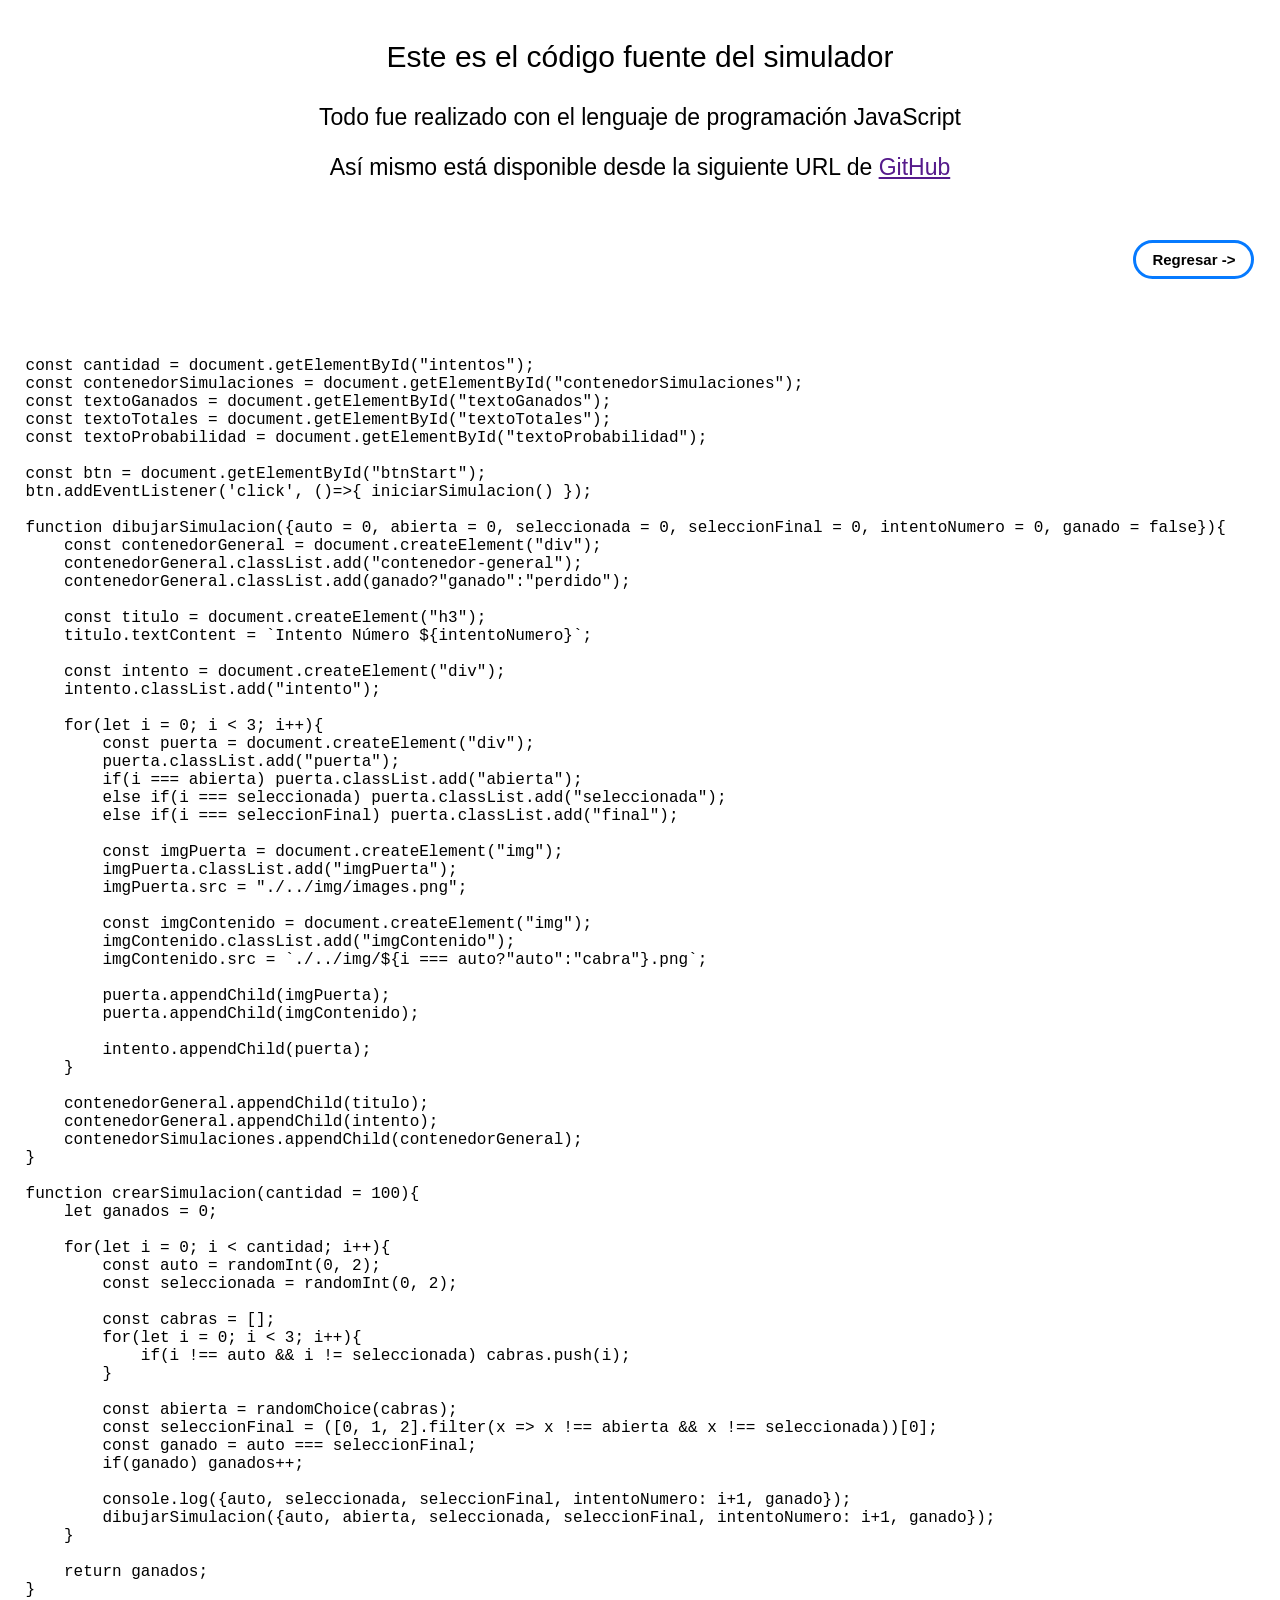
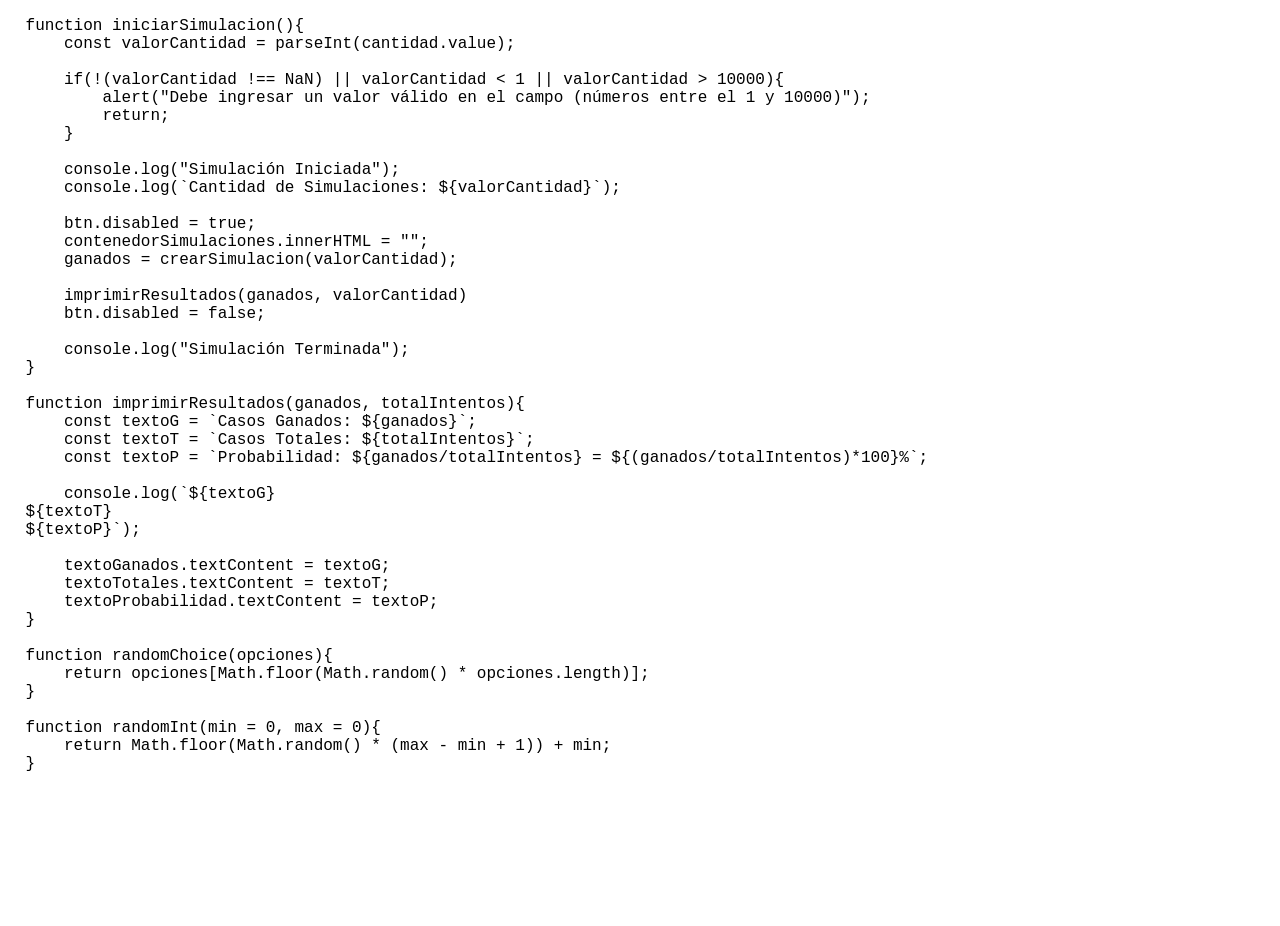
==== html/codigoFuente.html @ 598c277d "TareaTerminada" ====
<!DOCTYPE html>
<html lang="es">
    <head>
        <meta charset="UTF-8">
        <meta name="viewport" content="width=device-width, initial-scale=1.0">
        <title>Código Fuente</title>
        <link rel="stylesheet" href="./../css/general.css">
        <link rel="stylesheet" href="./../css/styles.css">
    </head>
    <body>
        <header>
            <div style="align-items: center;">
                <p>Este es el código fuente del simulador</p>
                <p style="font-size: 23px">
                    Todo fue realizado con el lenguaje de programación JavaScript
                </p>
                <p style="font-size: 23px">
                    Así mismo está disponible desde la siguiente URL de <a href="">GitHub</a>
                </p>
            </div>
        </header>
        <div class="contenedor" style="margin-bottom: 50px;">
            <a  href="./../index.html">
                <button class="btn-action" style="float: right">
                    Regresar ->
                </button>
            </a>
        </div>
        <div class="contenedor">
            <pre id="codigo"></pre>
        </div>

        <script src="./../js/mostrarCodigo.js"></script>
    </body>
</html>
---- css/general.css ----
body{
    font-family: Arial;
    font-size: 16px;
    padding: 0px;
    margin: 0px;
}

header{
    padding: 10px;
    margin: 0px;

    display: flex;
    align-items: center;
    justify-content: center;
}

header > div{    
    margin-left: 50px;
    margin-right: 50px;
}

header > div > p{
    text-align: center;
    font-size: 30px;
}
---- css/styles.css ----
/* clases boton bonito */

.btn-action{
    background-color: #fff;
    border: 3px solid #067aff;
    font-size: 15px;
    padding: 8px 16px;
    font-weight: 600;
    border-radius: 999px;
}

.btn-action:hover{
    background-color: #eaeaea;
    border: 3px solid #0004f0;
}

.btn-action:active{
    background-color: #bababa;
}

/* clases de input :D */
.input-ingreso{
    font-size: 15px;
    padding: 6px 18px;
    font-weight: 600;
    border-radius: 5px;

    border: none;
    outline: none;
    position: relative;
}

.input-ingreso:hover{    
    background-color: #eaeaea;
}

.input-container{
    position: relative;
    display: inline-block;
}


.input-container::after{
    content: "";
    position: absolute;
    left: 0;
    bottom: 0;
    width: 0%;
    height: 2px;
    background: #0004f0;
    transition: width 0.3s ease;
}

.input-container:focus-within::after{
    width: 100%;
}

.contenedor{
    padding: 2%;
}

.contenedor-botones{
    display: flex;
    justify-content: space-between;
    align-items: center;
}

.marcador{
    display: flex;
    gap: 20px;
}

.intento{
    margin-bottom: 20px;
    width: 100%;
    text-align: center;
    display: flex;
    justify-content: space-between;
}

.puerta{
    position: relative;
    border: 2px solid black;
    border-radius: 10px;
    width: 80px;
}

.puerta.seleccionada{
    background-color: #067ED1;
}

.puerta.final{
    background-color: #088C3F;
}

.puerta.abierta{
    background-color: #DBCA00;
}

.imgPuerta{
    width: 100%;    
}

.imgContenido{
    position: absolute;
    width: 100%;
    top: 0;
    left: 0;
}

.contenedor-general{    
    border: 2px solid black;
    border-radius: 10px;
    padding: 5px;
}

.contenedor-general.perdido{
    background-color: #c90505;
}

.contenedor-general.ganado{    
    background-color: #088C3F;
}

#contenedorSimulaciones{
    display: grid;
    grid-template-columns: repeat(2, 1fr);
    gap: 20px;
}

.color{
    width: 30px;
    height: 30px;
    border: 2px solid black;
    border-radius: 7px;
}

.leyenda{
    display: flex;
    align-items: center;
    gap: 20px;
}

.contenedor-leyendas{
    display: flex;
    justify-content: space-between;
}
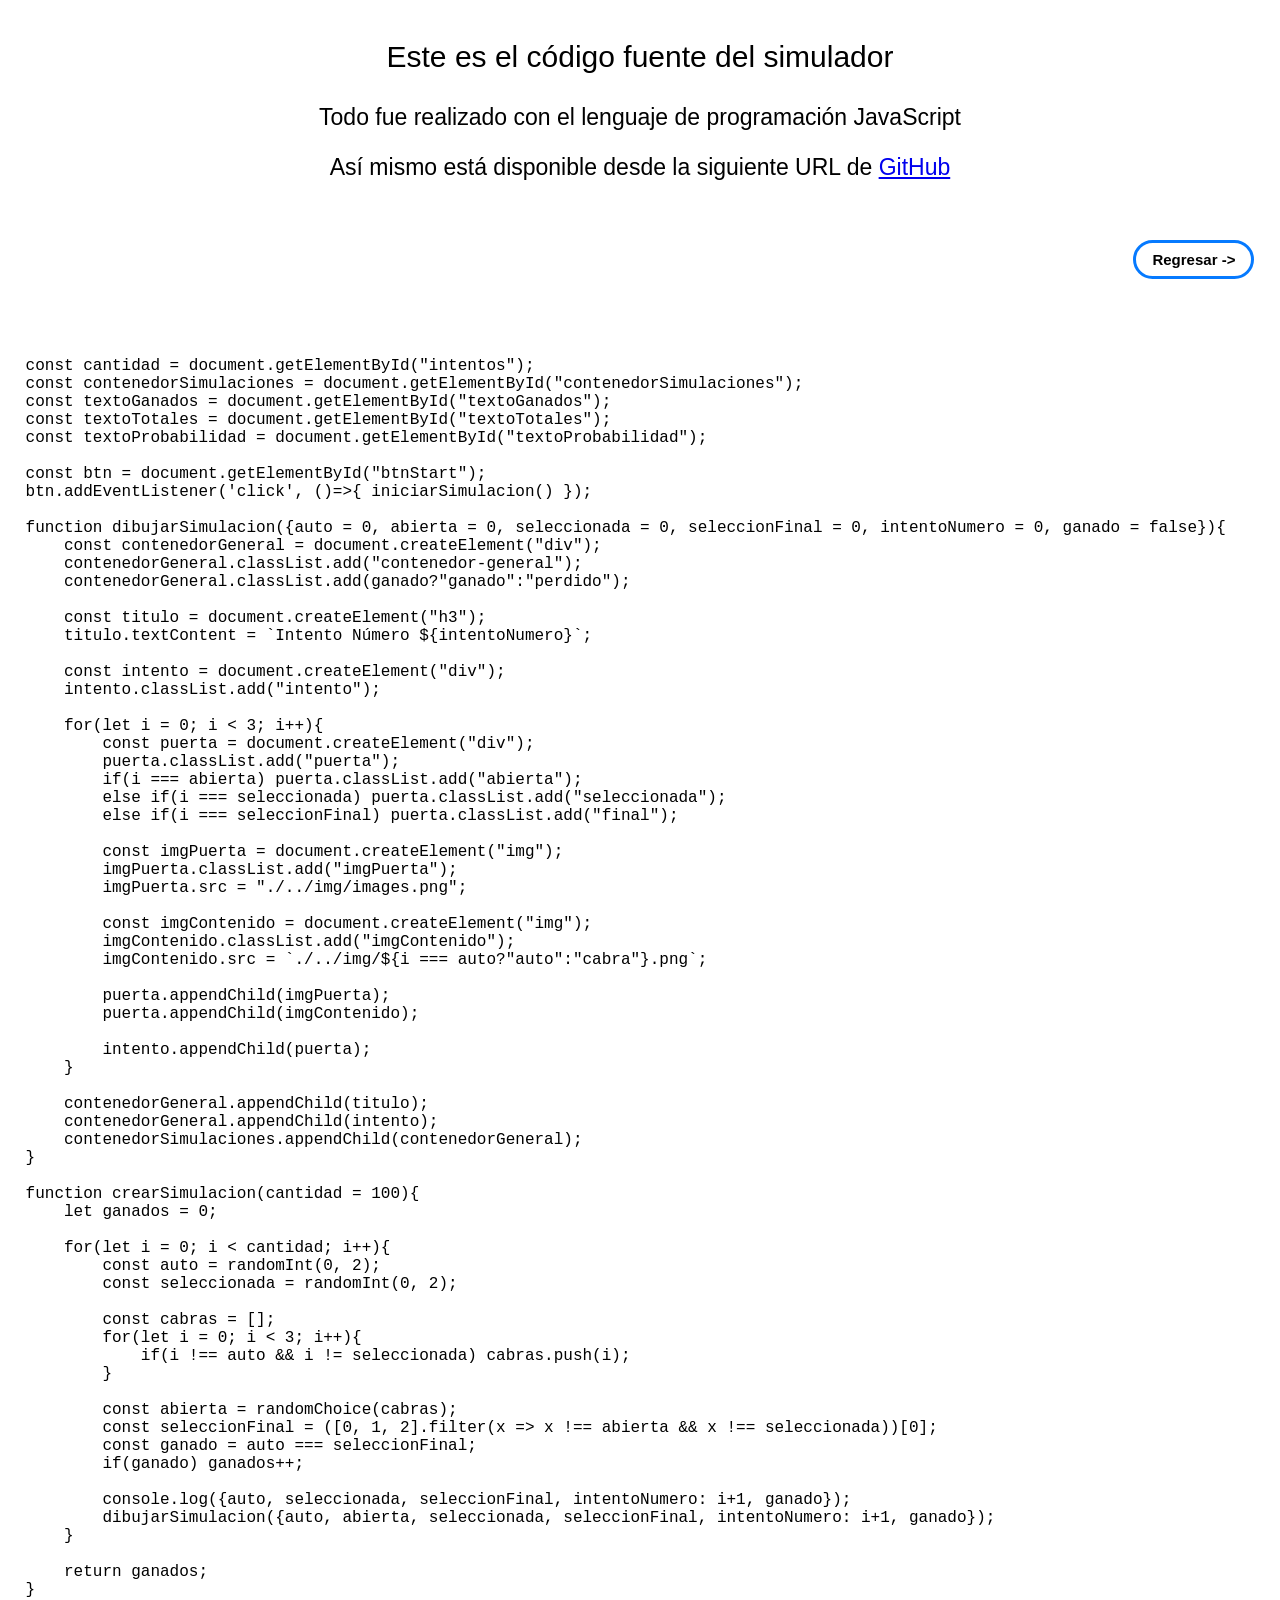
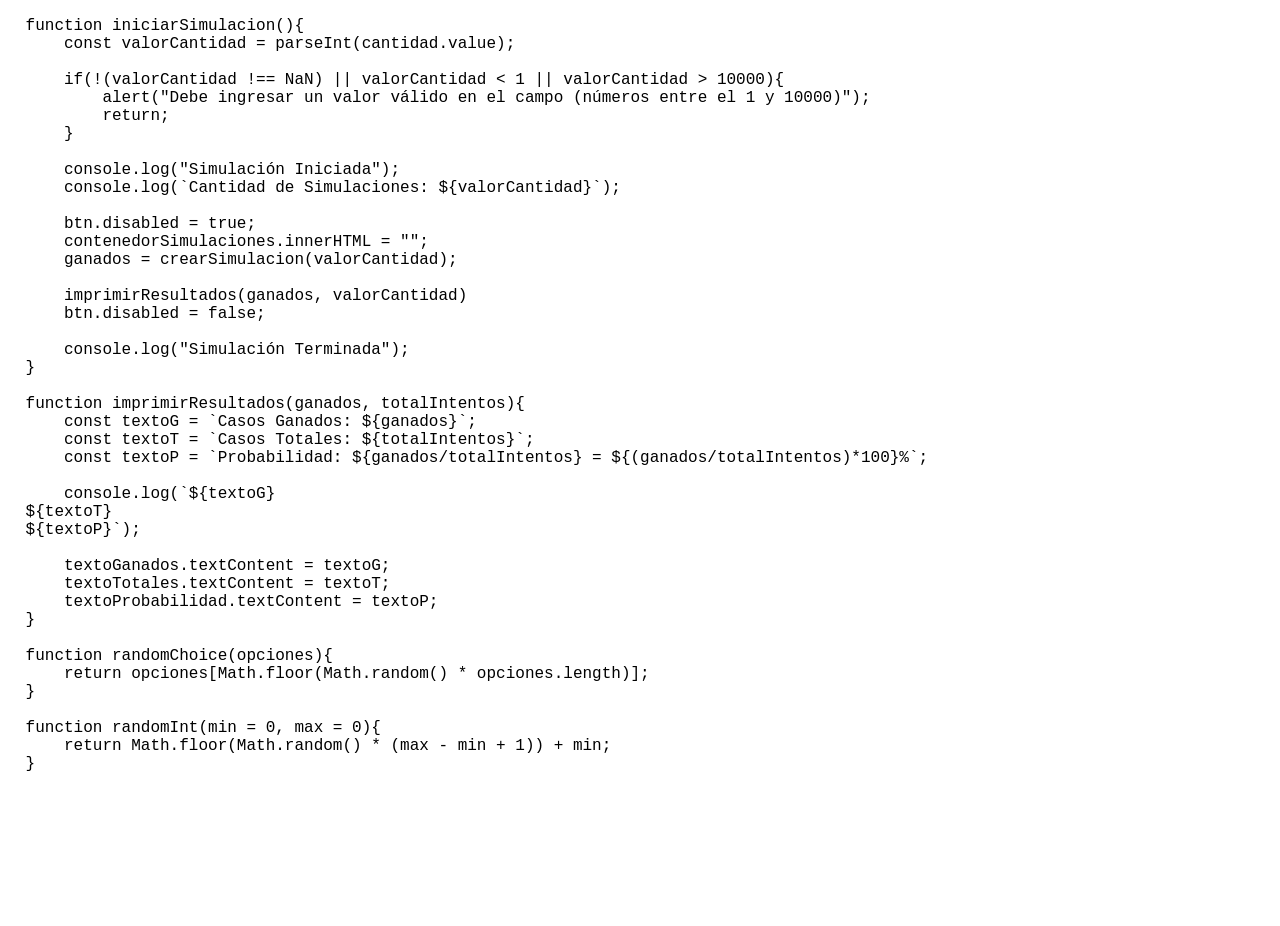
==== commit c079eeaf: "TareaTerminada" ====
--- a/html/codigoFuente.html
+++ b/html/codigoFuente.html
@@ -4,6 +4,7 @@
         <meta charset="UTF-8">
         <meta name="viewport" content="width=device-width, initial-scale=1.0">
         <title>Código Fuente</title>
+        <link rel="shortcut icon" href="./../img/logoESCOM.png" type="image/x-icon">
         <link rel="stylesheet" href="./../css/general.css">
         <link rel="stylesheet" href="./../css/styles.css">
     </head>
@@ -15,7 +16,7 @@
                     Todo fue realizado con el lenguaje de programación JavaScript
                 </p>
                 <p style="font-size: 23px">
-                    Así mismo está disponible desde la siguiente URL de <a href="">GitHub</a>
+                    Así mismo está disponible desde la siguiente URL de <a href="https://github.com/AsherGarciaO/Practica3">GitHub</a>
                 </p>
             </div>
         </header>
